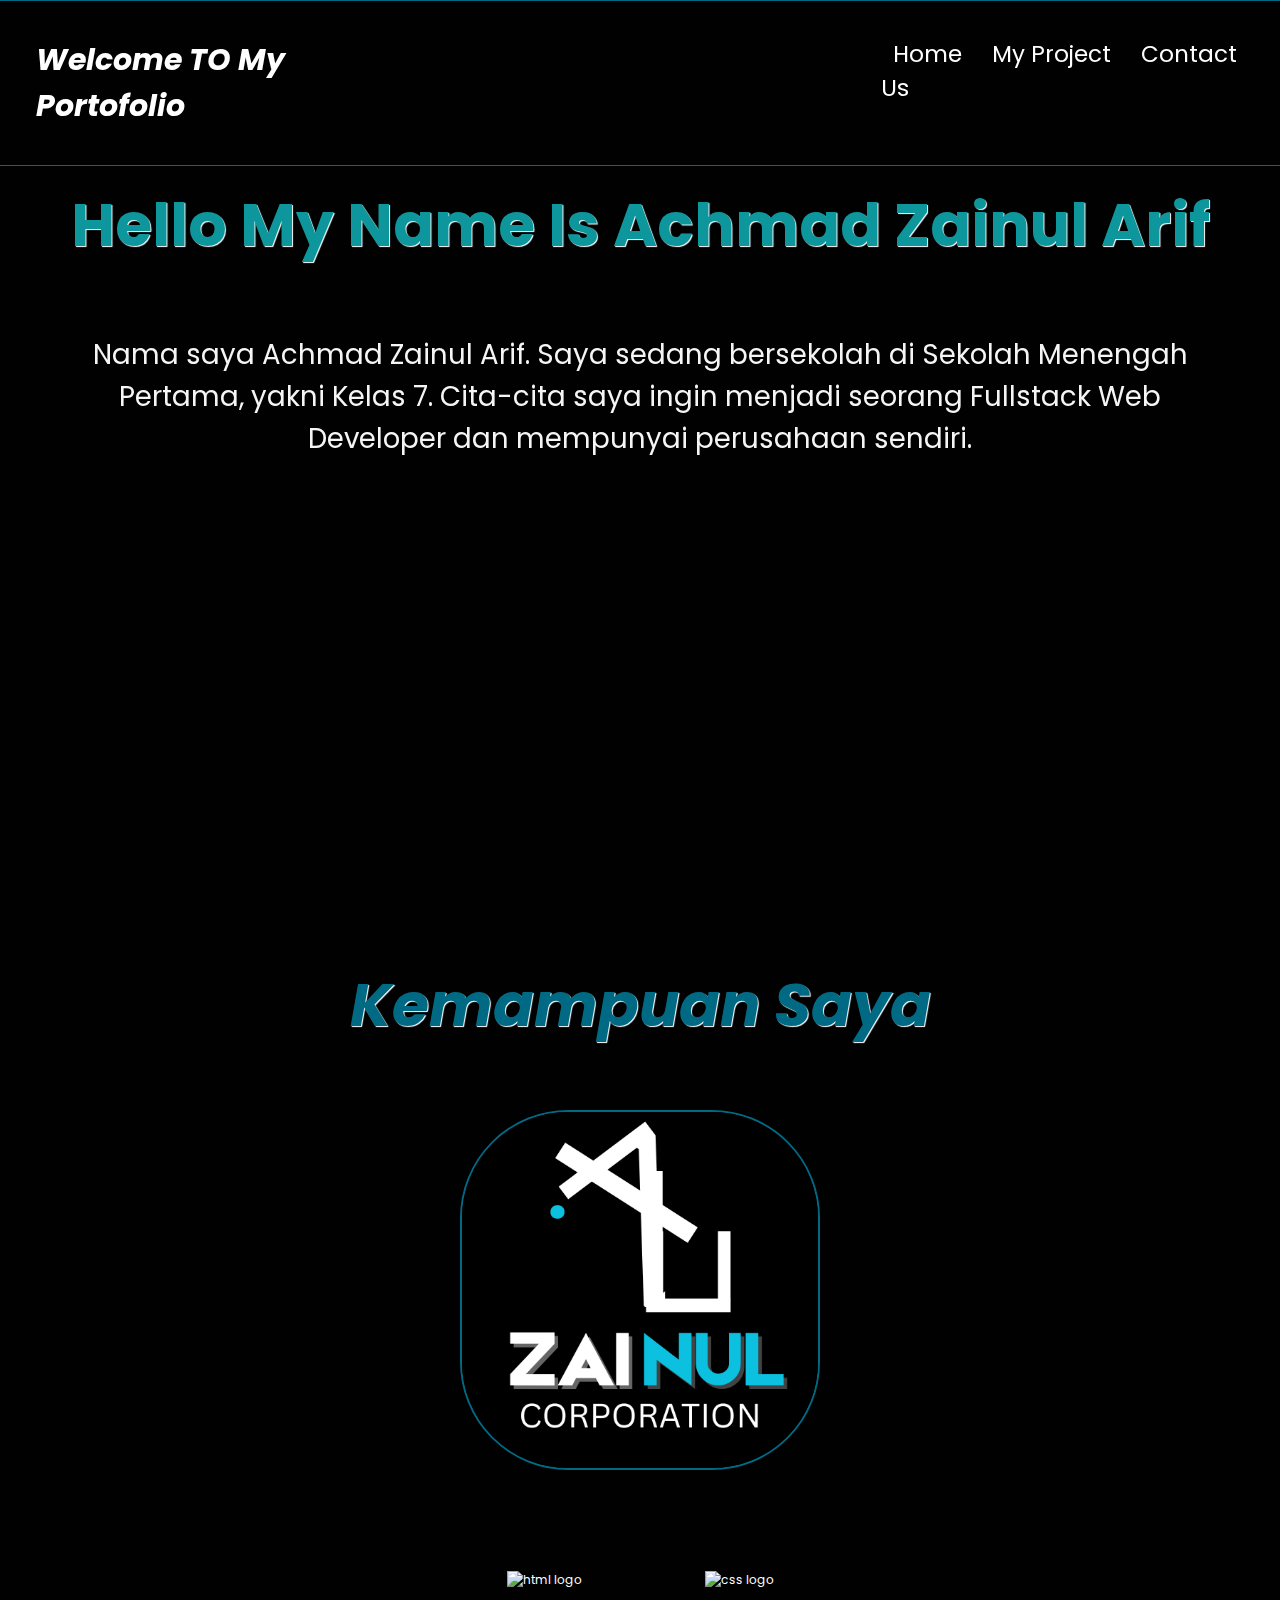
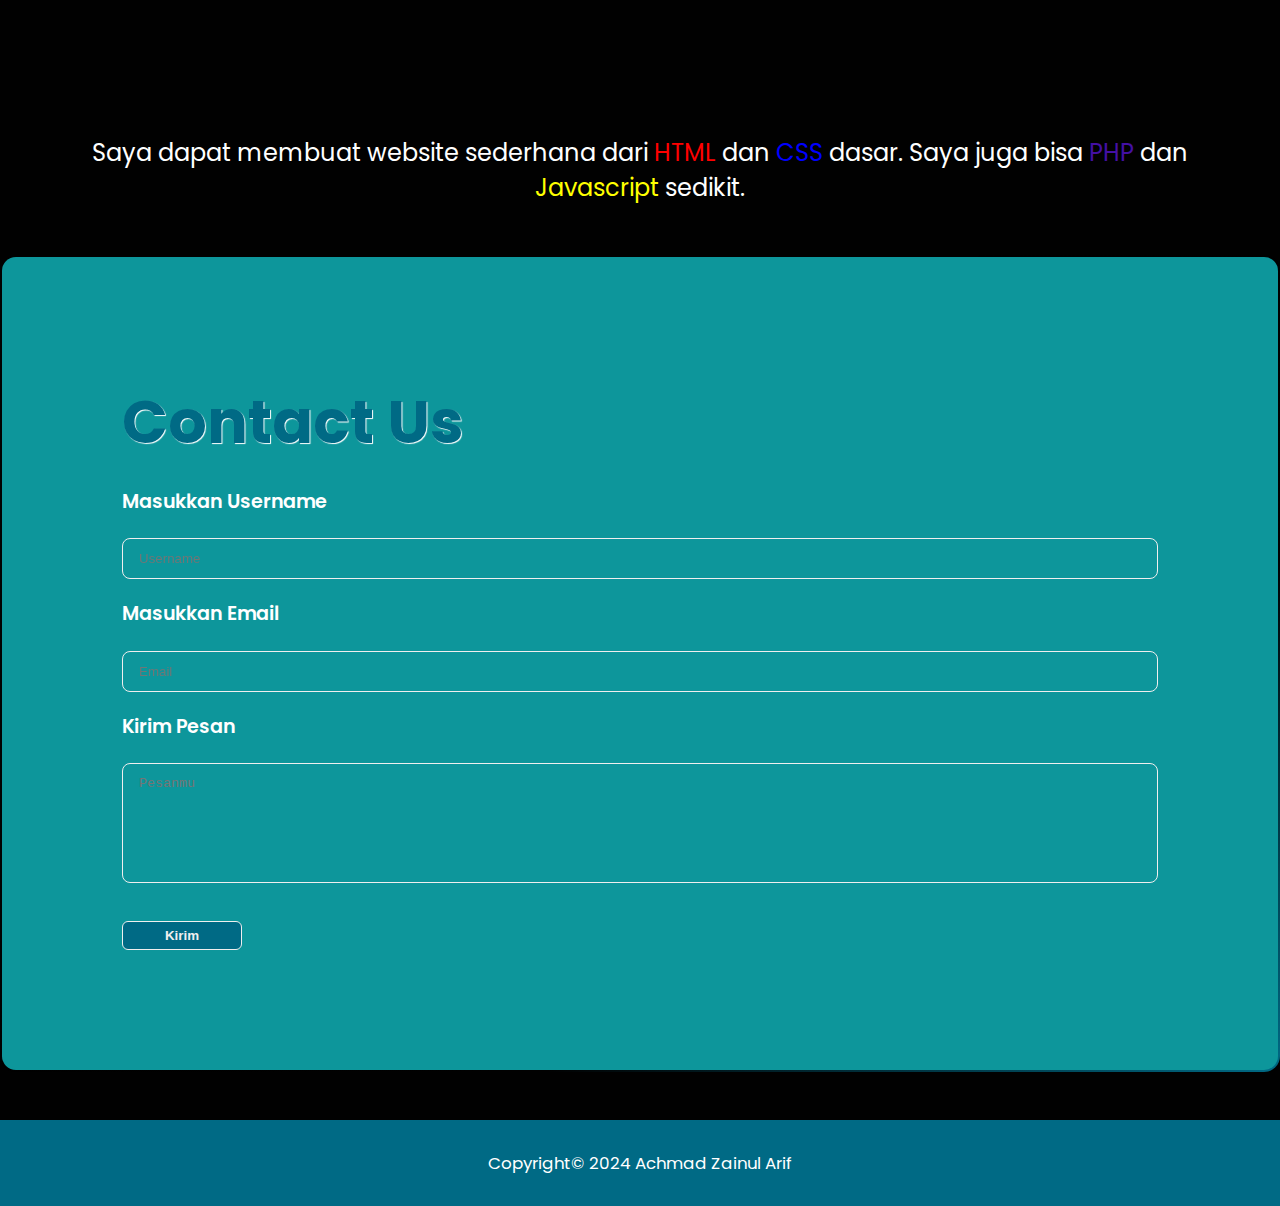
==== index.html @ 0c50c428 "update besar" ====
<!DOCTYPE html>
<html>
  <head>
    <!-- Responsive -->
    <meta content="width=device-width, initial-scale=1" name="viewport" />
    <!-- Link CSS -->
    <link rel="stylesheet" href="css/styles.css" />
    <!-- poppins font -->
    <link rel="preconnect" href="https://fonts.googleapis.com" />
    <link rel="preconnect" href="https://fonts.gstatic.com" crossorigin />
    <link href="https://fonts.googleapis.com/css2?family=Poppins:ital,wght@0,100;0,400;0,600;1,200&display=swap" rel="stylesheet" />
    <!-- title -->
    <title>Zainul Portofolio</title>
    <!-- icon title -->
    <link rel="icon" href="img/Your paragraph text.png" />
    <!-- feather icon -->
    <script src="https://unpkg.com/feather-icons"></script>
  </head>
  <body>
    <!-- Navbar-Start -->
    <nav class="navbar">
      <a href="" class="judul">Welcome TO My Portofolio</a>
      <div class="navbar-items">
        <a href="#home" class="item">Home</a>
        <a href="#" class="item" id="maintenance">My Project</a>
        <a href="#contact" class="item">Contact Us</a>
        <!-- <p class="by">by zainul arif</p> -->
      </div>
      <div class="navbar-extra">
        <a href="#" id="menu"><i data-feather="menu"></i></a>
      </div>
    </nav>
    <!-- Navbar-End -->
    <!-- Hero Section-Start -->
    <section class="hero" id="home">
      <div class="content">
        <h1>Hello My Name Is Achmad Zainul Arif</h1>
        <p>Nama saya Achmad Zainul Arif. Saya sedang bersekolah di Sekolah Menengah Pertama, yakni Kelas 7. Cita-cita saya ingin menjadi seorang Fullstack Web Developer dan mempunyai perusahaan sendiri.</p>
      </div>
    </section>
    <!-- Hero Section-End -->
    <!-- Hero-2 Section-Start -->
    <section class="hero-2">
      <div class="content">
        <h1>Kemampuan Saya</h1>
        <figure class="img-judul">
          <img src="img/Your paragraph text.png" alt="zainul corporation logo" />
        </figure>
        <figure class="img-isi">
          <img src="img/1024px-HTML5_Badge.svg.png" alt="html logo" class="gambar" />
          <img src="img/CSS3_logo.svg" alt="css logo" class="gambar" />
        </figure>
        <div class="isi-text">
          <p>Saya dapat membuat website sederhana dari <span class="html">HTML</span> dan <span class="css">CSS</span> dasar. Saya juga bisa <span class="php">PHP</span> dan <span class="js">Javascript</span> sedikit.</p>
        </div>
      </div>
    </section>
    <!-- Hero-2 Section-End -->
    <!-- Contact Section-Start -->
    <section class="contact-section" id="contact">
      <h1>Contact Us</h1>
      <div class="my-alert d-none">
        <div class="pesan">
          <p>Pesanmu sudah saya terima! terima kasih atas kunjungannya.</p>
        </div>
        <div class="icon">
          <a href="#" class="close-icon">
            <i data-feather="x"></i>
          </a>
        </div>
      </div>
      <form name="submit-to-google-sheet" class="form">
        <div class="form-group">
          <label for="username">Masukkan Username</label>
          <input type="text" id="username" placeholder="Username" name="nama" />
        </div>
        <div class="form-group">
          <label for="email">Masukkan Email</label>
          <input type="email" id="email" placeholder="Email" name="email" />
        </div>
        <div class="form-group">
          <label for="pesan">Kirim Pesan</label>
          <textarea name="pesan" id="pesan" rows="10" cols="50" placeholder="Pesanmu" name="pesan"></textarea>
        </div>
        <div class="button-submit">
          <button class="submit btn-kirim" type="submit" id="submit">Kirim</button>
          <button class="submit btn-loading d-none">Loading...</button>
        </div>
      </form>
    </section>
    <!-- Contact Section-End -->
    <!-- Footer-start -->
    <footer class="footer">
      <div class="copyright">Copyright&copy; 2024 Achmad Zainul Arif</div>
    </footer>
    <!-- Footer-end -->
    <!-- feather icon -->
    <script>
      feather.replace();
    </script>
    <!-- JavaScript -->
    <script src="script/script.js"></script>
  </body>
</html>
---- css/styles.css ----
:root {
  --bg: #010101;
  --primary: #0d969b;
  --second: #006a85;
}
* {
  margin: 0;
  padding: 0;
  box-sizing: border-box;
  text-decoration: none;
  border: none;
  outline: none;
}
body {
  font-family: poppins, sans-serif;
  background-color: var(--bg);
  color: white;
}
html {
  scroll-behavior: smooth;
}

/* ===== HOME PAGE ===== */
/* Navbar */
.navbar {
  position: fixed;
}
.navbar {
  display: flex;
  background-color: rgba(1, 1, 1, 0.8);
  padding: 3rem;
  justify-content: space-between;
  width: 100%;
  border-bottom: 1px solid var(--second);
  border-top: 1px solid var(--second);
  font-size: 23px;
  z-index: 1000;
}
.navbar .navbar-items a {
  margin: 0 1rem;
}
.navbar .navbar-items {
  margin-left: 40rem;
}
.navbar .judul {
  font-size: 30px;
  cursor: default;
  font-style: italic;
  font-weight: bold;
}
.navbar a {
  color: white;
}
.navbar .navbar-items a:hover {
  color: var(--second);
}
.navbar .navbar-extra #menu {
  display: none;
}

/* Hero Section */

.hero {
  background-image: url("../img/rahul-mishra-o4SzxPgMwV8-unsplash.jpg");
  min-height: 100vh;
  align-items: center;
  justify-content: center;
  background-size: cover;
  background-repeat: no-repeat;
  background-position: center;
  mask-image: linear-gradient(rgba(0, 0, 0, 1) 80%, rgba(0, 0, 0, 0));
  margin-bottom: 5rem;
}
.hero .content h1 {
  color: var(--primary);
  text-shadow: 1px 1px 1px white;
}
.hero .content {
  position: fixed;
  top: 15rem;
  font-size: 2.5rem;
  text-align: center;
  font-weight: bolder;
}
.hero .content p {
  margin-top: 1.2rem;
  font-size: 2.3rem;
  font-weight: 500;
  color: whitesmoke;
  font-weight: lighter;
  padding: 50px;
}

/* Hero Section-2 */

.hero-2 {
  align-items: center;
  text-align: center;
}
.hero-2 h1 {
  margin-bottom: 5rem;
  font-size: 5rem;
  font-style: italic;
  color: var(--second);
  text-shadow: 1px 1px 1px white;
}
.hero-2 .img-judul img {
  width: 30rem;
  border-radius: 30%;
  border: 2px solid var(--second);
}
.hero-2 .img-isi img:hover {
  opacity: 0.5;
}
.hero-2 .img-isi .gambar {
  width: 17rem;
  margin: 8rem 5rem;
}
.hero-2 .isi-text {
  font-size: 2rem;
  padding: 50px;
}
.hero-2 .isi-text .html {
  color: red;
}
.hero-2 .isi-text .css {
  color: blue;
}
.hero-2 .isi-text .php {
  color: rgb(68, 16, 165);
}
.hero-2 .isi-text .js {
  color: yellow;
}
/* CONTACT */
.contact-section {
  width: 100%;
  padding: 10rem 10rem;
  background: linear-gradient(#0d969b, #0d969b) padding-box, linear-gradient(145deg, transparent 40%, #010101, #006a85) border-box;
  border: 2px solid transparent;
  display: flex;
  font-size: 14px;
  flex-direction: column;
  border-radius: 16px;
  gap: 20px;
}
.contact-section h1 {
  font-size: 5rem;
  color: var(--second);
  text-shadow: 1px 1px 1px white;
}
.contact-section .form {
  display: flex;
  flex-direction: column;
  gap: 20px;
}
.contact-section button:active {
  scale: 0.8;
}
.contact-section .form-group {
  display: flex;
  flex-direction: column;
  gap: 2px;
}
.contact-section .form-group label {
  display: block;
  margin-bottom: 1.7rem;
  font-weight: 600;
  font-size: 1.6rem;
}
.contact-section .form-group input {
  width: 100%;
  padding: 12px 16px;
  border-radius: 8px;
  background-color: transparent;
  color: #fff;
  border: 1px solid #efefef;
}
.contact-section .form-group textarea {
  width: 100%;
  padding: 12px 16px;
  border-radius: 8px;
  resize: none;
  color: #fff;
  height: 10rem;
  border: 1px solid #efefef;
  background-color: transparent;
}
.contact-section .form-group input::placeholder {
  opacity: 0.95;
}
.contact-section .form-group input:focus,
.contact-section .form-group textarea:focus {
  outline: none;
  border-color: #0011ff;
}
.contact-section .submit {
  text-align: center;
  color: #efefef;
  font-weight: 700;
  width: 10rem;
  background: var(--second);
  border: 1px solid #efefef;
  padding: 6px 16px;
  gap: 10px;
  margin-top: 1.5rem;
  cursor: pointer;
  border-radius: 6px;
}
.contact-section .submit:hover {
  background-color: #0d103d;
}
.contact-section .my-alert {
  padding: 1rem;
  justify-content: space-between;
  background-color: var(--second);
  border: 1px solid white;
  border-radius: 5px;
}
.contact-section .icon a {
  color: white;
}
.contact-section .icon a:hover {
  opacity: 60%;
}
.d-none {
  display: none;
}
.d-flex{
  display: flex;
}
/* copyright */
footer .copyright {
  position: relative;
  font-size: 1.4rem;
  padding: 2.5rem;
  background-color: var(--second);
  margin-top: 4rem;
  bottom: 0;
  text-align: center;
}
/* MEDIA QUERIES */

/* Laptop */
@media (max-width: 1366px) {
  html {
    font-size: 75%;
  }
}
/* Tablet */
@media (max-width: 768px) {
  html {
    font-size: 62.5%;
  }
  .navbar .judul {
    font-size: 23px;
  }
  .navbar .navbar-items {
    position: absolute;
    top: 100%;
    right: -100%;
    background-color: rgba(1, 1, 1, 0.9);
    border: 1px solid var(--second);
    width: 30rem;
    height: 20rem;
    transition: 0.3s;
  }
  .navbar .navbar-items.active {
    right: 0;
  }
  .navbar .navbar-extra #menu {
    display: inline-block;
    margin-top: 1rem;
  }
  .navbar .navbar-extra #menu:hover {
    opacity: 80%;
  }
  .navbar .navbar-items a {
    display: flex;
    margin-bottom: 4rem;
  }
  /* .navbar .navbar-items .by{
    margin-top: 30rem;
    text-align: center;
    font-size: 14px;
  } */
  .contact-section h1 {
    font-size: 30px;
  }
}
/* Mobile */
@media (max-width: 450px) {
  html {
    font-size: 55%;
  }
}
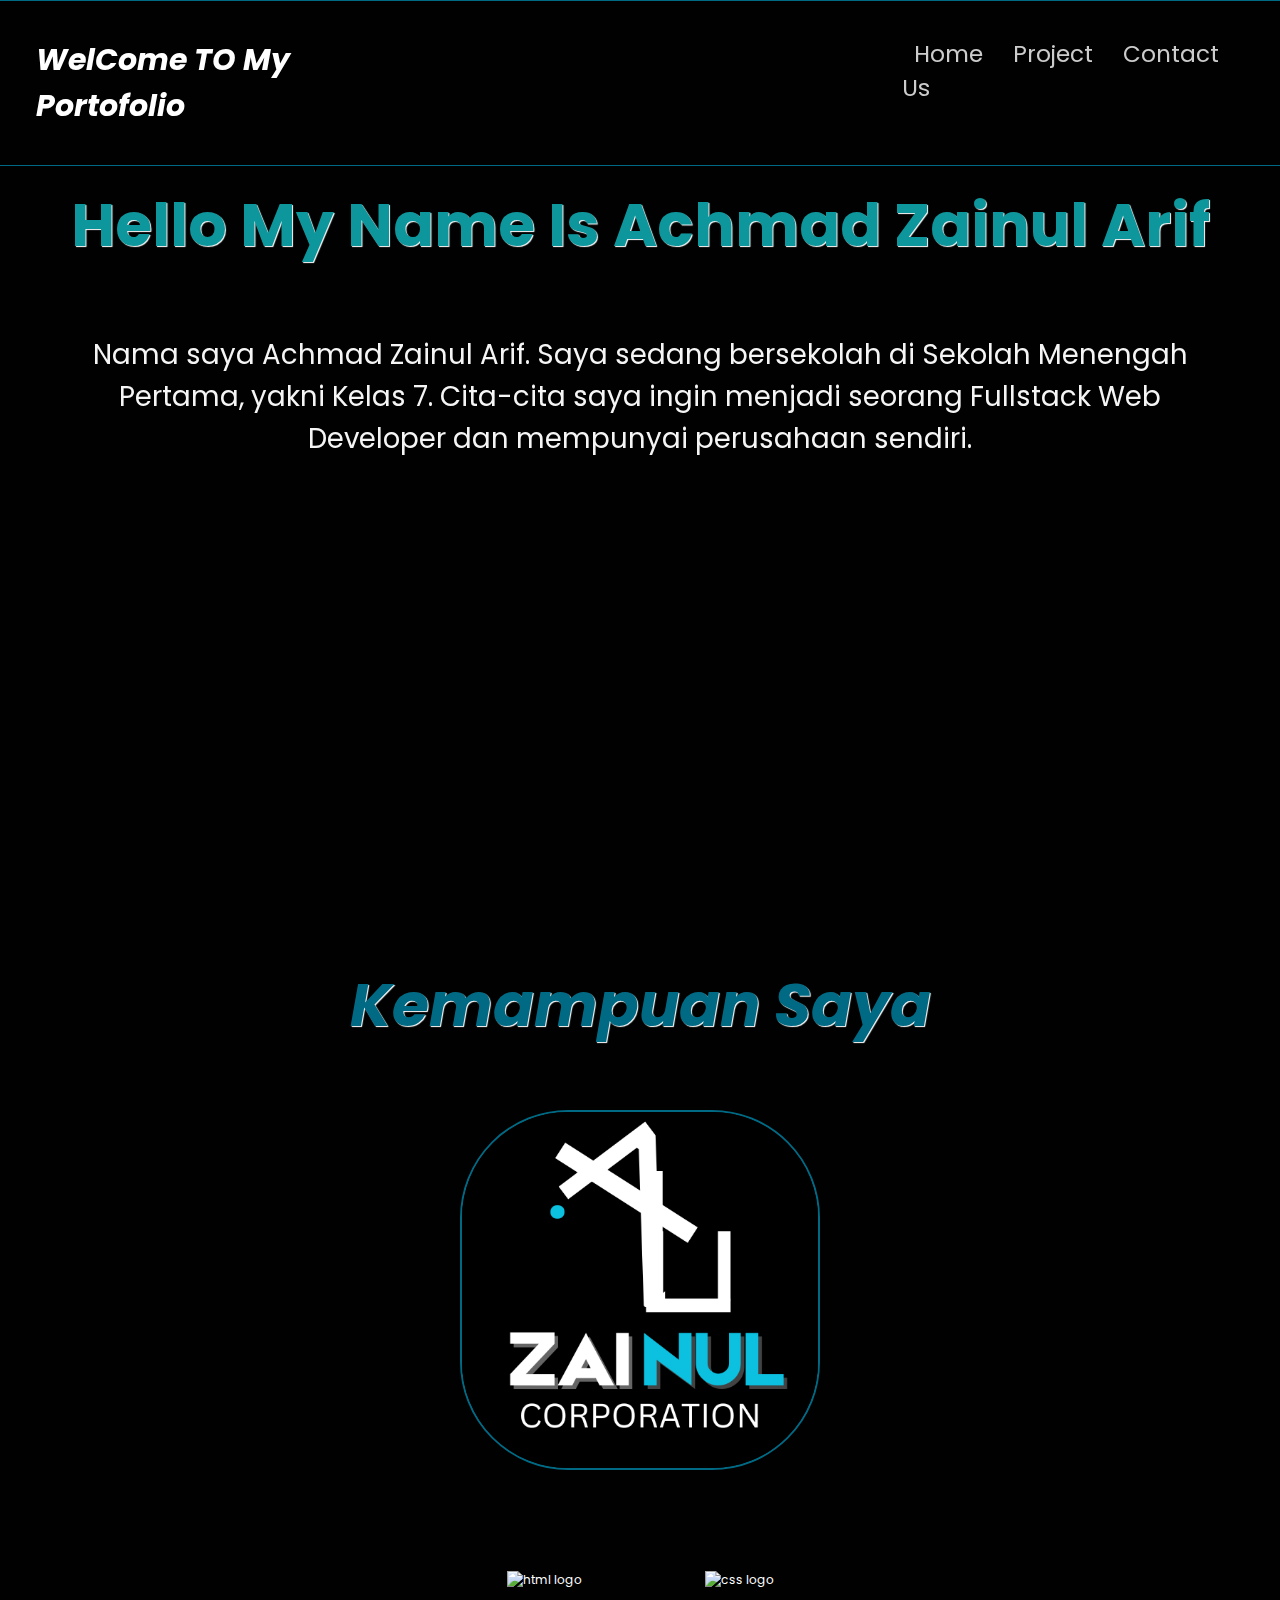
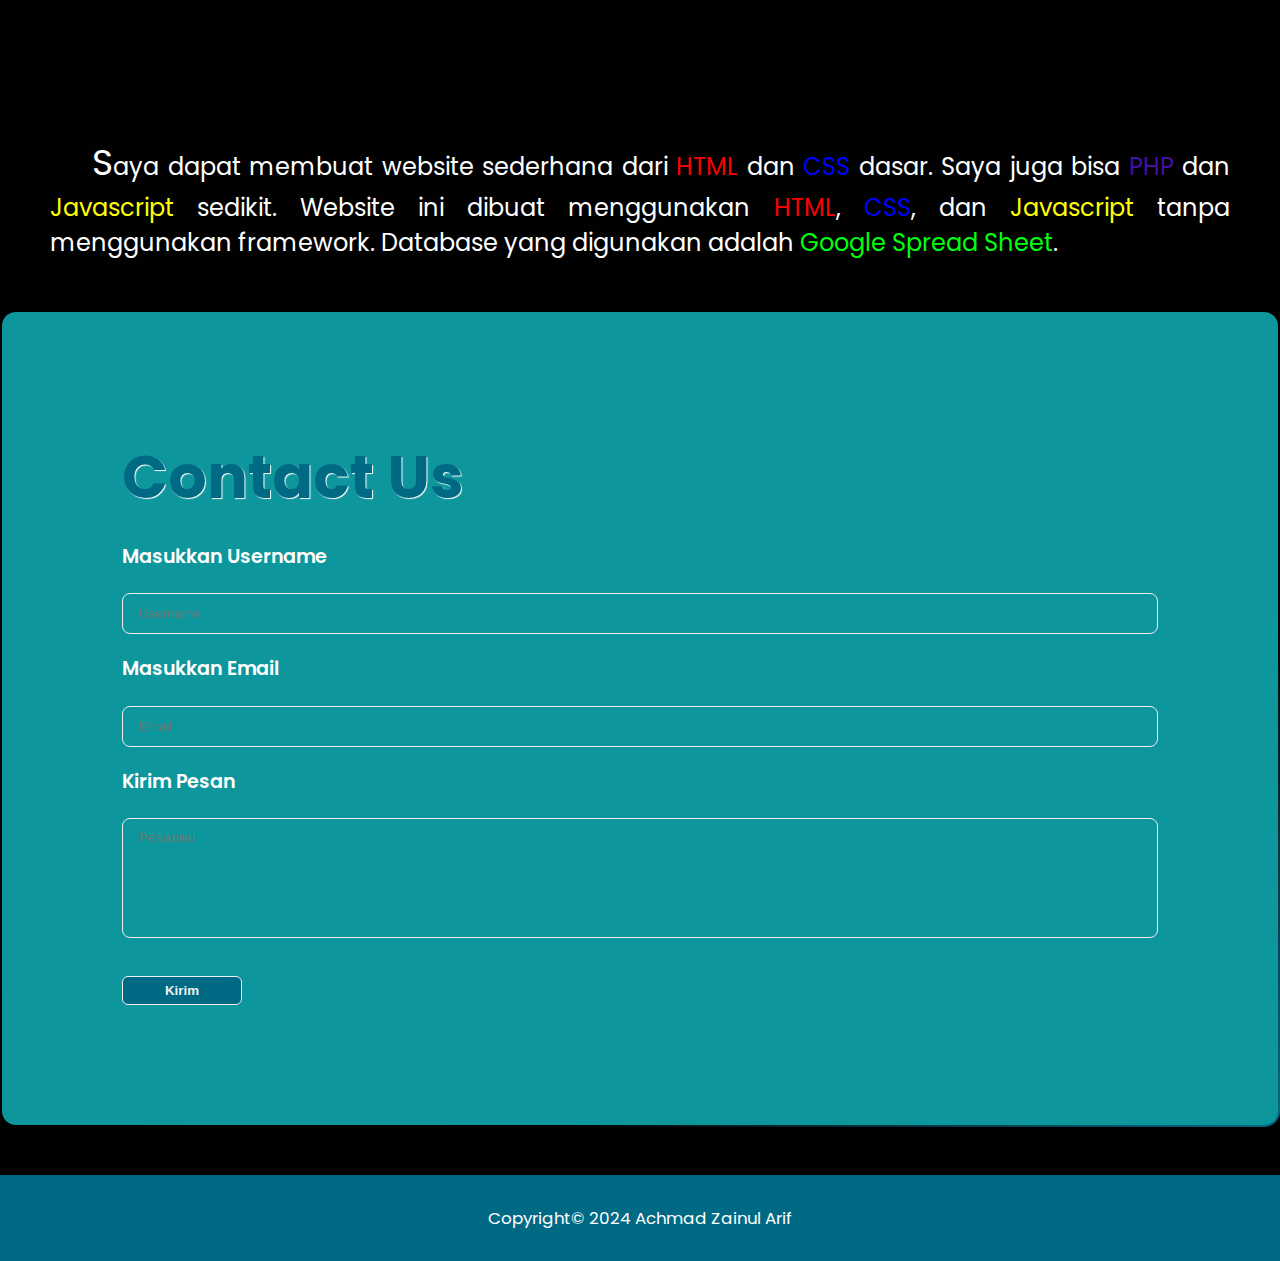
==== commit 7ca508ac: "update penambahan page project dan lain lain" ====
--- a/index.html
+++ b/index.html
@@ -1,6 +1,8 @@
 <!DOCTYPE html>
 <html>
   <head>
+    <!-- Search Engine -->
+    <meta name="google-site-verification" content="l2JW5C1r6jiFlaJa55qPKMvrthQPoXQkfu0gmKGYNjE" />
     <!-- Responsive -->
     <meta content="width=device-width, initial-scale=1" name="viewport" />
     <!-- Link CSS -->
@@ -19,10 +21,10 @@
   <body>
     <!-- Navbar-Start -->
     <nav class="navbar">
-      <a href="" class="judul">Welcome TO My Portofolio</a>
+      <a href="" class="judul">WelCome TO My Portofolio</a>
       <div class="navbar-items">
         <a href="#home" class="item">Home</a>
-        <a href="#" class="item" id="maintenance">My Project</a>
+        <a href="pages/project.html" class="item">Project</a>
         <a href="#contact" class="item">Contact Us</a>
         <!-- <p class="by">by zainul arif</p> -->
       </div>
@@ -51,7 +53,7 @@
           <img src="img/CSS3_logo.svg" alt="css logo" class="gambar" />
         </figure>
         <div class="isi-text">
-          <p>Saya dapat membuat website sederhana dari <span class="html">HTML</span> dan <span class="css">CSS</span> dasar. Saya juga bisa <span class="php">PHP</span> dan <span class="js">Javascript</span> sedikit.</p>
+          <p>&nbsp;&nbsp;&nbsp;&nbsp;&nbsp;<span class="s">S</span>aya dapat membuat website sederhana dari <span class="html">HTML</span> dan <span class="css">CSS</span> dasar. Saya juga bisa <span class="php">PHP</span> dan <span class="js">Javascript</span> sedikit. Website ini dibuat menggunakan <span class="html">HTML</span>, <span class="css">CSS</span>, dan <span class="js">Javascript</span> tanpa menggunakan framework. Database yang digunakan adalah <span class="sheet">Google Spread Sheet</span>.</p>
         </div>
       </div>
     </section>
--- a/css/styles.css
+++ b/css/styles.css
@@ -51,8 +51,11 @@
 .navbar a {
   color: white;
 }
-.navbar .navbar-items a:hover {
+/* .navbar .navbar-items a:hover {
   color: var(--second);
+} */
+.navbar .navbar-items a:not(:hover) {
+  opacity: 80%;
 }
 .navbar .navbar-extra #menu {
   display: none;
@@ -119,6 +122,7 @@
 .hero-2 .isi-text {
   font-size: 2rem;
   padding: 50px;
+  text-align: justify;
 }
 .hero-2 .isi-text .html {
   color: red;
@@ -131,6 +135,12 @@
 }
 .hero-2 .isi-text .js {
   color: yellow;
+}
+.hero-2 .isi-text .sheet {
+  color: rgb(0, 255, 13);
+}
+.hero-2 .isi-text .s {
+  font-size: 3rem;
 }
 /* CONTACT */
 .contact-section {
@@ -226,7 +236,7 @@
 .d-none {
   display: none;
 }
-.d-flex{
+.d-flex {
   display: flex;
 }
 /* copyright */
@@ -239,8 +249,70 @@
   bottom: 0;
   text-align: center;
 }
+/* project */
+.project {
+  display: flex;
+  background-color: var(--bg);
+  padding: 17rem;
+}
+.project h1 {
+  font-style: italic;
+  font-size: 7rem;
+  color: var(--second);
+  text-shadow: 1px 1px 1px white;
+  margin-bottom: 5rem;
+  text-align: center;
+  margin-bottom: 10rem;
+}
+.project .project-container .projects {
+  align-items: left;
+  justify-content: left;
+  font-size: 2rem;
+  gap: 3rem;
+}
+.project .project-container .projects .project-item {
+  margin-bottom: 10rem;
+  border: 5px solid #efefef;
+  border-radius: 3rem;
+}
+.project .project-item img {
+  width: 70%;
+  border-radius: 1rem;
+  border: 5px solid var(--primary);
+  margin: 1.5rem;
+}
+.project .project-item .gambar {
+  text-align: center;
+}
+.project .project-container .project-item .project-icon a {
+  color: #efefef;
+  margin-left: 1.5rem;
+  margin-right: 1.2rem;
+}
+.project .project-container .project-item .project-icon {
+  text-align: end;
+}
+.project .project-container .project-item .project-info {
+  padding: 1.2rem;
+}
+.project .project-container .project-item .project-info h2 {
+  text-align: center;
+  color: #0011ff;
+  text-shadow: 1px 1px 1px white;
+}
+.project .project-container .project-item .project-info p {
+  color: #9899b9;
+}
+.project .project-container .project-item .project-icon a:not(:hover){
+  opacity: 80%;
+}
 /* MEDIA QUERIES */
-
+/* dekstop */
+@media (max-width: 1920px){
+  .project{
+    padding: 24rem;
+  }
+}
 /* Laptop */
 @media (max-width: 1366px) {
   html {
@@ -248,13 +320,7 @@
   }
 }
 /* Tablet */
-@media (max-width: 768px) {
-  html {
-    font-size: 62.5%;
-  }
-  .navbar .judul {
-    font-size: 23px;
-  }
+@media (max-width: 1024px) {
   .navbar .navbar-items {
     position: absolute;
     top: 100%;
@@ -264,6 +330,40 @@
     width: 30rem;
     height: 20rem;
     transition: 0.3s;
+    border-radius: 1.4rem;
+  }
+  .navbar .navbar-items.active {
+    right: 0;
+  }
+  .navbar .navbar-extra #menu {
+    display: inline-block;
+    margin-top: 1rem;
+  }
+  .navbar .navbar-extra #menu:hover {
+    opacity: 80%;
+  }
+  .navbar .navbar-items a {
+    display: flex;
+    margin-bottom: 4rem;
+  }
+}
+@media (max-width: 900px) {
+  html {
+    font-size: 62.5%;
+  }
+  .navbar .judul {
+    font-size: 23px;
+  }
+  .navbar .navbar-items {
+    position: absolute;
+    top: 100%;
+    right: -100%;
+    background-color: rgba(1, 1, 1, 0.9);
+    border: 1px solid var(--second);
+    width: 30rem;
+    height: 20rem;
+    transition: 0.3s;
+    border-radius: 1.4rem;
   }
   .navbar .navbar-items.active {
     right: 0;
@@ -287,9 +387,18 @@
   .contact-section h1 {
     font-size: 30px;
   }
+  .project .project-container {
+    font-size: 2rem;
+  }
+  .project {
+    padding: 7rem;
+  }
+  /* .project .project-container .projects .project-item img{
+    width: 28rem;
+  } */
 }
 /* Mobile */
-@media (max-width: 450px) {
+@media (max-width: 480px) {
   html {
     font-size: 55%;
   }
